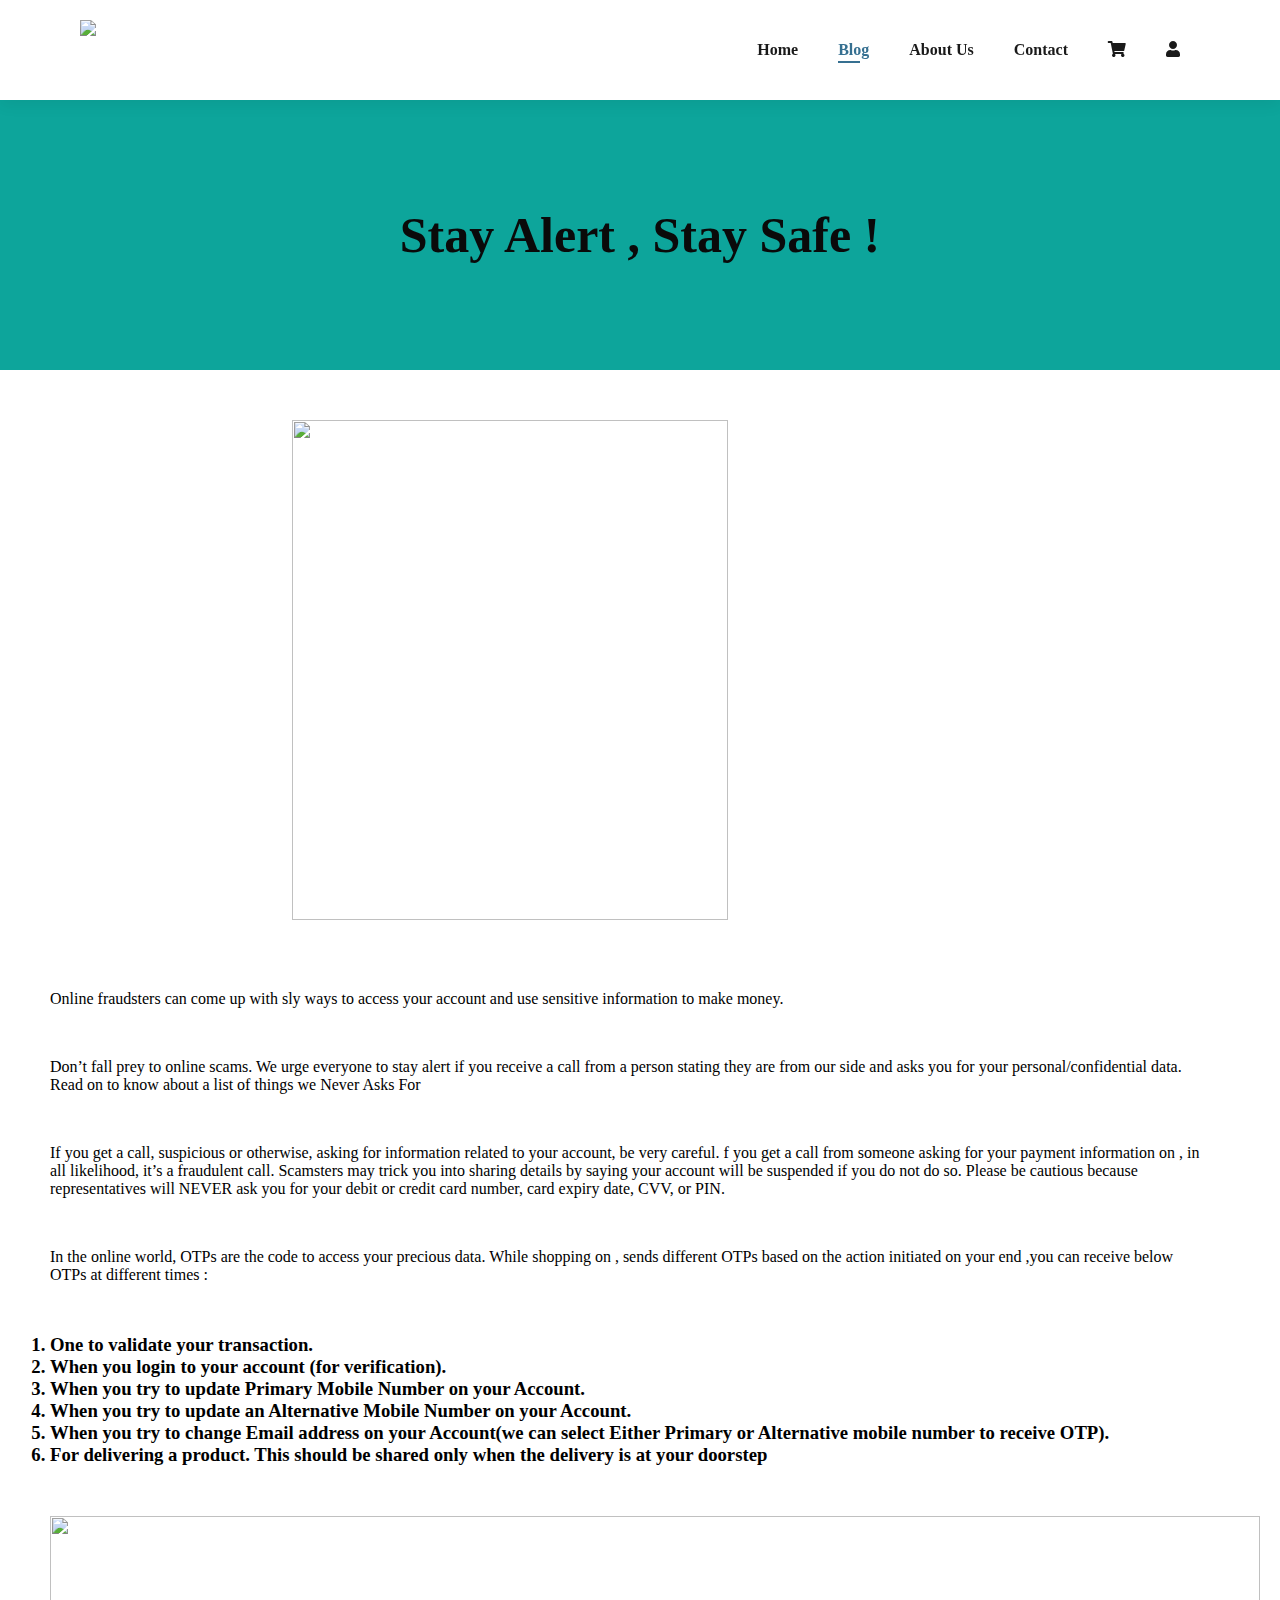
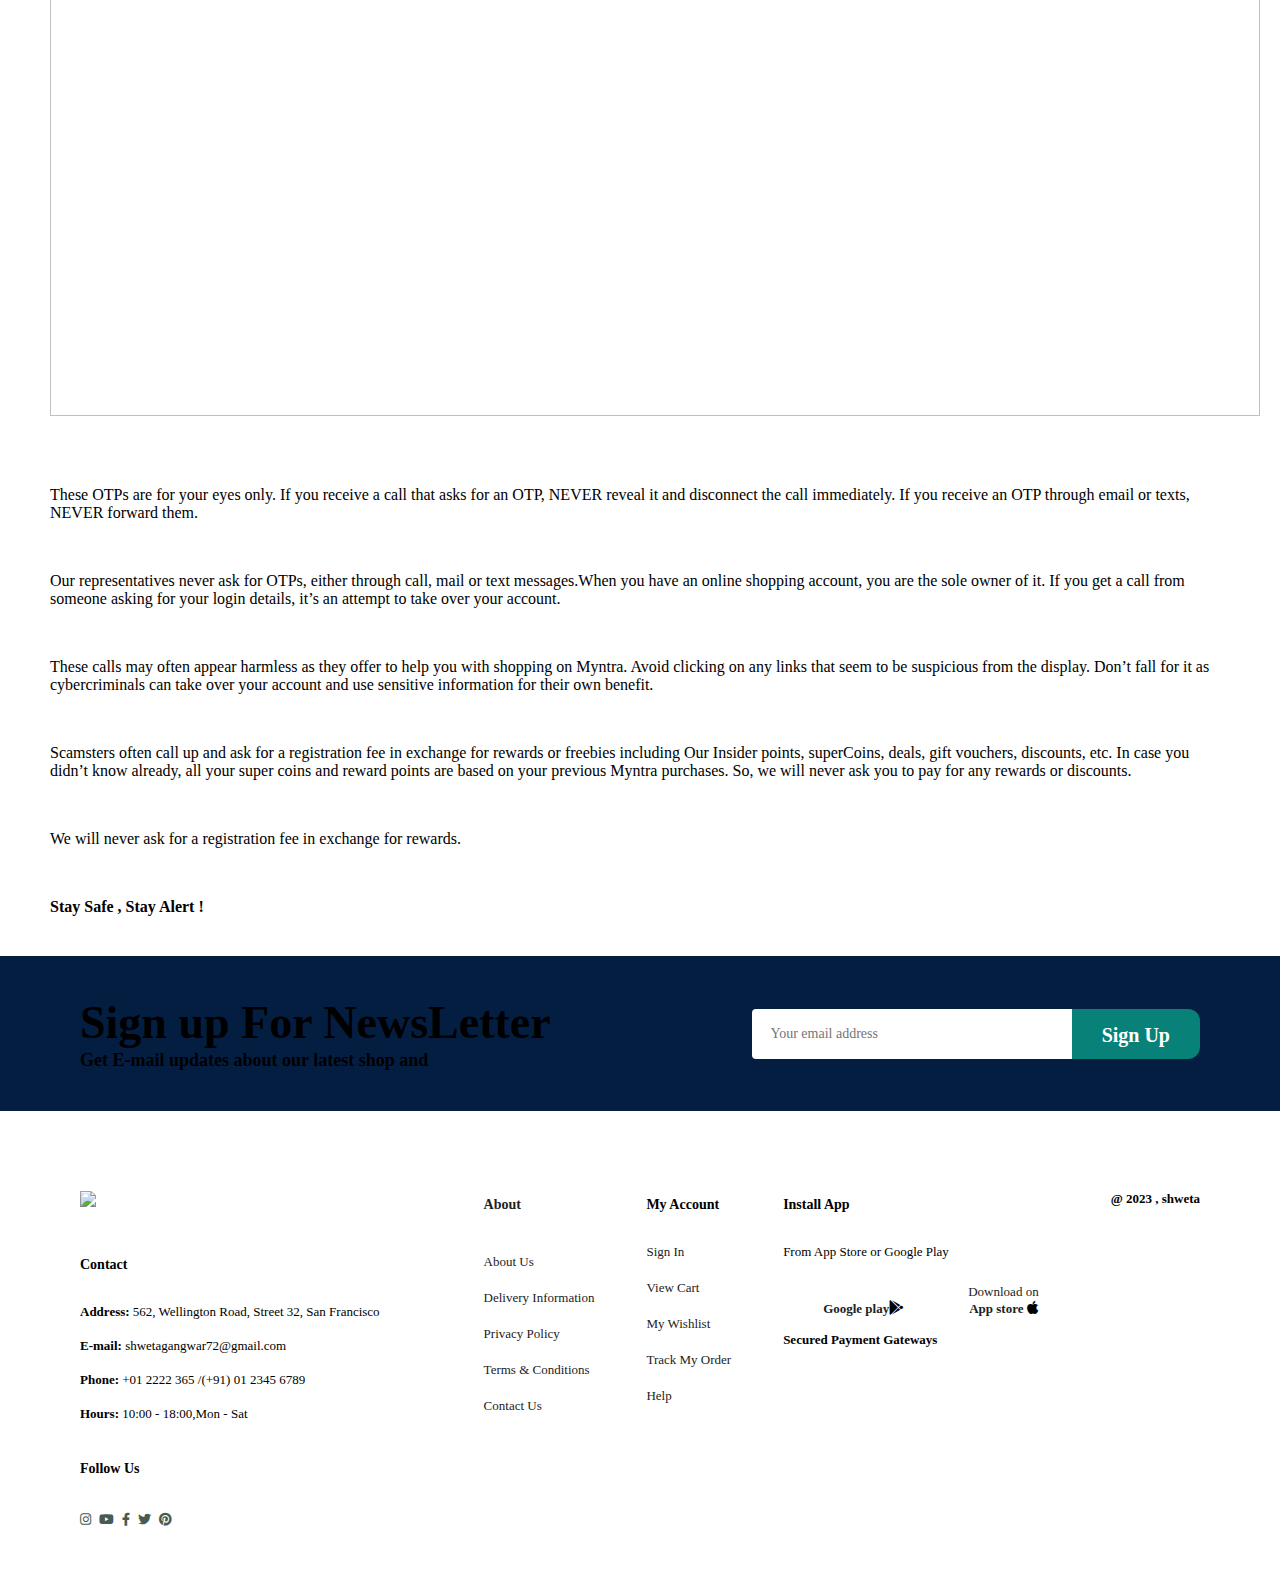
==== blog1.html @ 5ee131b4 "Update blog1.html" ====
<!DOCTYPE html>
<html lang="en">

<head>
    <meta charset="UTF-8">
    <meta http-equiv="X-UA-Compatible" content="IE=edge">
    <meta name="viewport" content="width=device-width, initial-scale=1.0">
    <title>Website</title>
    <link rel="stylesheet" href="https://use.fontawesome.com/releases/v5.15.4/css/all.css" />
    <link rel="stylesheet" href="style.css">
</head>

<body>
    <section id="header">
        <img src="logo.jpg" height="60px">


        <ul id="navbar">
            <li><a href="index.html">Home</a></li>

            <li><a class="active" href="blog.html">Blog</a></li>
            <li><a href="about.html">About Us</a></li>
            <li><a href="contact.html">Contact</a></li>
            <li><a href=cart.html id="lg-bag"><i class="fa fa-shopping-cart"></i></a></li>
            <a href="#" id="close"><i class="fa fa-times"></i></a>
            <li><a href="login.html"><span class="fa fa-user"></span></a></li>


        </ul>


        <div id="mobile">
            <a href=cart.html><i class="fa fa-shopping-cart"></i></a>
            <i id="bar" class="fas fa-outdent"></i>
        </div>
    </section>
    <div class="blog-1">
        <div class="text">
            <h1> Stay Alert , Stay Safe !</h1>
        </div>
        <div class="blog-img">
            <img src="hacker.png" alt="" width="60%" height="500px">
        </div>
        <div>
            <p>Online fraudsters can come up with sly ways to access your account and use sensitive information to make
                money. </p>
            <p>Don’t fall prey to online scams. We urge everyone to stay alert if you receive a call from a person
                stating they are from our side and asks you for your personal/confidential data.
                Read on to know about a list of things we Never Asks For
            </p>
            <p>If you get a call, suspicious or otherwise, asking for information related to your account, be
                very careful. f you get a call from someone asking for your payment information on , in all
                likelihood, it’s a fraudulent call.
                Scamsters may trick you into sharing details by saying your account will be suspended if you do not do
                so. Please be cautious because representatives will NEVER ask you for your debit or credit card
                number, card expiry date, CVV, or PIN.

            </p>

            <p>In the online world, OTPs are the code to access your precious data. While shopping on , sends different
                OTPs based on the action initiated on your end ,you can receive below OTPs at different times :
            </p>
            <h3>
                <ol type="1">
                    <li>One to validate your transaction.</li>
                    <li>When you login to your account (for verification). </li>
                    <li>When you try to update Primary Mobile Number on your Account.</li>
                    <li>When you try to update an Alternative Mobile Number on your Account.</li>
                    <li>When you try to change Email address on your Account(we can select Either Primary or Alternative
                        mobile number to receive OTP).</li>
                    <li>For delivering a product. This should be shared only when the delivery is at your doorstep</li>

                </ol>

            </h3>

        </div>
        <div class="blog-img">
            <img src="38554.jpg" alt="" width="100%" height="500px">
        </div>
        <div>
            <p>These OTPs are for your eyes only.
                If you receive a call that asks for an OTP, NEVER reveal it and disconnect the call immediately.
                If you receive an OTP through email or texts, NEVER forward them.
               <p>Our representatives never ask for OTPs, either through call, mail or text messages.When you have an
                online shopping account, you are the sole owner of it. If you get a call from someone asking for your
                login details, it’s an attempt to take over your account.</p>

                <p>These calls may often appear harmless as they offer to help you with shopping on Myntra.

                Avoid clicking on any links that seem to be suspicious from the display.

                Don’t fall for it as cybercriminals can take over your account and use sensitive information for their
                own benefit.</p>

               <p> Scamsters often call up and ask for a registration fee in exchange for rewards or freebies including
                Our Insider points, superCoins, deals, gift vouchers, discounts, etc. In case you didn’t know
                already, all your super coins and reward points are based on your previous Myntra purchases. So, we
                will never ask you to pay for any rewards or discounts.</p>

                <p>We will never ask for a registration fee in exchange for rewards. </p>
                <p> <strong>Stay Safe , Stay Alert !</strong>  </p>
        </div>

    </div>

    <section id="newsletter" class="section-p1 section-m1">
        <div class="newstext">
            <h2>Sign up For NewsLetter</h2>
            <h5>Get E-mail updates about our latest shop and </h5>
        </div>
        <div class="form">
            <input type="text" placeholder="Your email address">
            <button class="normal">Sign Up</button>
        </div>
    </section>
    <footer class="section-p1">
        <div class="col">
            <img src="logo.jpg" height="60px">
            <h3>Contact</h3>
            <p><strong>Address: </strong>562, Wellington Road, Street 32, San Francisco </p>
            <p><strong>E-mail: </strong>shwetagangwar72@gmail.com </p>
            <p><strong>Phone: </strong> +01 2222 365 /(+91) 01 2345 6789</p>
            <p><strong>Hours: </strong> 10:00 - 18:00,Mon - Sat</p>
            <div class="follow">
                <h3>Follow Us</h3>
                <div class="icon">
                    <a href="https://instagram.com" alt=""><i class="fab fa-instagram"></i></a>
                    <a href="https://youtube.com" alt=""><i class="fab fa-youtube"></i></a>
                    <a href="https://facebook.com" alt=""><i class="fab fa-facebook-f"></i></a>
                    <a href="https://twitter.com" alt=""> <i class="fab fa-twitter"></i></a>
                    <a href="https://pinterest.com" alt=""><i class="fab fa-pinterest"></i>
                </div>
            </div>
        </div>
        <div class="col">
            <h3>About</h3>
            <a href="#">About Us</a>
            <a href="#">Delivery Information</a>
            <a href="#">Privacy Policy</a>
            <a href="#">Terms & Conditions</a>
            <a href="#">Contact Us</a>


        </div>
        <div class="col">
            <h3>My Account</h3>
            <a href="#">Sign In</a>
            <a href="#">View Cart</a>
            <a href="#">My Wishlist</a>
            <a href="#">Track My Order</a>
            <a href="#">Help</a>


        </div>
        <div class="col install">
            <h3>Install App</h3>
            <p>From App Store or Google Play</p>
            <div id="row">
                <button class="button"><strong><a href="https://play.google.com/">Google play</strong></a><i
                        class="fab fa-google-play"></i></button>
                <button class="button"><a href="https://www.apple.com/">Download on</br><strong> App store
                        </strong></a><i class="fab fa-apple"></i></button>

            </div>
            <p><strong>Secured Payment Gateways</p>
            <img src="Essential-Minimal-Payment-Icons.webp" height="100px" alt="">
        </div>
        <div class="copyright">
            <p>@ 2023 , shweta</p>
        </div>

    </footer>


    <script src="script.js"></script>
</body>

</html>
---- style.css ----
@import url('https://fonts.googleapis.com/css2?family=Spartan:wght@100;200;300;400;500;600;700;800;900&display=swap');

* {
    margin: 0;
    padding: 0;
    border: 0;
    box-sizing: border-box;
    font-family: Cambria, Cochin, Georgia, Times, 'Times New Roman', serif;
    background-size: contain;

}

h1 {

    font-size: 50px;
    line-height: 64px;
    color: #0a0a0a;


}

h2 {
    font-size: 46px;
    line-height: 54px;
    color: white;



}

.h2 {
    font-size: 46px;
    line-height: 54px;
}

h4 {
    font-size: 20px;
    color: white;

}

h5 {
    font-size: 18px;
    color: black;
}

h6 {
    font-size: 16px;
    color: rgb(31, 28, 28);
    margin: 15px 0 20px 0;

}

/* button  */
button.normal {
    font-size: 20px;
    font-weight: 600;
    color: #000;
    background-color: bisque;
    padding: 15px 30px 15px 30px;
    border-radius: 12px;
    border: none;
    outline: none;
    cursor: pointer;
    transition: 0.2s;
}

.section-p1 {
    padding: 40px 80px;
}

.section-m1 {
    margin: 40px 0;
}

body {
    width: 100%;
}

#l1 {
    font-style: italic;
    color: rgb(6, 26, 42);
    font-family: Impallari;
    font-size: 50px;

}

.note {
    color: white;
    position: absolute;
    right: 10%;
    font-size: 40px;
    top: 10%;
    font-weight: 400;
}

/* header  */
#header {
    display: flex;
    align-items: center;
    justify-content: space-between;
    padding: 20px 80px;
    background: white;
    box-shadow: 0 5px 15px rgba(0, 0, 0, 0.06);
    z-index: 999;
    position: sticky;
    top: 0;
    left: 0;


}

/* navbar  */
#navbar {
    display: flex;
    align-items: center;
    justify-content: center;
}

#navbar li {
    list-style: none;
    padding: 0 20px;
    position: relative;

}

#navbar li a {
    text-decoration: none;
    font-size: 16px;
    font-weight: 600;
    color: #1a1a1a;
    transition: 0.3s ease;
}

#navbar li a:hover,
#navbar li a.active {
    color: rgb(54, 112, 145);

}

#navbar li a.active::after,
#navbar li a:hover::after {
    content: "";
    width: 30%;
    height: 2px;
    background: rgb(54, 112, 145);
    position: absolute;
    bottom: -4px;
    left: 20px;
}

#mobile {
    display: none;
    align-items: center;
}

#close {
    display: none;
}

.zoom:hover {
    -ms-transform: scale(1.08); /* IE 9 */
    -webkit-transform: scale(1.08); /* Safari 3-8 */
    transform: scale(1.08); 
  }
/* hero  */
#hero {
    background-image: url("https://wallpaperaccess.com/full/680070.jpg");
    background-repeat: no-repeat;
    height: 99vh;
    width: 100%;
    background-size: cover;
    background-position: right;
    padding: 0 60px;
    display: flex;
    flex-direction: column;
    align-items: flex-start;
    justify-content: center;
    position: relative;
}

#hero h4 {
    padding-bottom: 15px;
}

#hero h1 {
    color: #088178;
}

#hero button {
    background-image: url("stroke.png");
    background-color: white;
    color: #0a0a0a;
    border: 0;
    cursor: pointer;
    background-repeat: no-repeat;
    font-weight: 700;
    font-size: 17px;
    padding: 11px;
    border-radius: 12px;
}

.icon {
    height: 20px;
    width: -2px;
}

/* feature */
#feature {
    display: flex;
    align-items: center;
    justify-content: space-between;
    flex-wrap: wrap;
}

#feature .fe-box {
    width: 180px;
    text-align: center;
    padding: 10px 10px;
    box-shadow: 20px 20px 34px rgba(0, 0, 0, 0.03);
    border: 1px solid #cce7d0;
    border-radius: 4px;
    margin: 15px 0;

}

#feature .fe-box:hover {
    box-shadow: 10px 10px 54px rgba(43, 34, 217, 0.1);
}

#feature .fe-box h6 {
    display: inline-block;
    padding: 9px 8px 6px 8px;
    line-height: 1;
    border-radius: 4px;
    color: #088178;
    background-color: #d1e8f2;
    cursor: pointer;
}

#feature .fe-box:nth-child(2) h6 {
    background-color: #cdebbc;
}

#feature .fe-box:nth-child(3) h6 {
    background-color: #cdd4f8;
}

#feature .fe-box:nth-child(4) h6 {
    background-color: #f6dbf6;
}

#feature .fe-box:nth-child(5) h6 {
    background-color: #fff2e5;
}

/* product */
#product {
    text-align: center;
}

#product .pro-container {
    display: flex;
    justify-content: space-between;
    padding-top: 20px;
    flex-wrap: wrap;
}

#product .pro {

    width: 15%;
    min-width: 250px;
    border: 1px solid black;
    padding: 10px 12px;
    cursor: pointer;
    box-shadow: 20px 60px 30px rgba(15, 14, 14, 0.03);
    border-radius: 12px;
    margin: 20px 0;
    transition: 1.02s ease;
    position: relative;

}

#product .pro img {
    border-radius: 20px;
    width: 100%;
}

#product .pro:hover {
    box-shadow: 20px 20px 30px rgba(11, 10, 10, 0.06);
}

#product .pro .desc {
    text-align: start;
    padding: 10px 0;
}

#product .pro .desc span {
    font-size: 18px;
    color: #088178;
}

#product .pro .desc h5 {
    padding-top: 7px;
    color: #0e1717;
    font-size: 20px;
}

#product .pro .desc i {
    color: #dad546;
    font-size: 15px;
}

#product .pro .desc h4 {
    color: #0a0a0a;
}

#product .pro .cart {
    height: 40px;
    width: 40px;
    color: #595a36;
    line-height: 40px;
    border-radius: 50px;
    background-color: #e8f6ea;
    border: 1px #b4dabb solid;
    position: absolute;
    bottom: 20px;
    right: 10px;

}

/* banner  */
#banner {
    display: flex;
    justify-content: center;
    flex-direction: column;
    align-items: center;
    text-align: center;
    background-image: url("./img/shoes\ back.jpg");
    background-size: cover;
    height: 40vh;
    width: 100%;
    background-position: center;
}

#banner h1 {
    color: #fff;
    font-size: 60px;
}

#banner h5 {
    color: #fff;
    font-size: 30px;
    padding: 2px;
}

#banner button:hover {
    background-color: #088178;
    color: whitesmoke;
}

#row .banner1 {
    font-size: 30px;
}

#product .new {
    color: #088178;

}

#product .new1 {
    color: #dfe713;
}

button.white {
    font-size: 20px;
    font-weight: 600;
    color: #fff;
    background-color: bisque;
    padding: 11px 18px;
    background-color: transparent;
    border-radius: 5px;
    border: 1px solid #fff;
    outline: none;
    cursor: pointer;
    transition: 0.2s;
}

/* newsletter  */
#newsletter {
    display: flex;
    justify-content: space-between;
    flex-wrap: wrap;
    align-items: center;
    background-image: url("./img/depositphotos_38238823-stock-illustration-seamless-doodle-children-toys-pattern.jpg");
    background-position: 20% 30%;

    background-color: #041e42;

}

#newsletter .form {
    display: flex;
    width: 40%;
}

#newsletter h2 {
    color: black;
}

#newsletter input {
    height: 3.125rem;
    padding: 0 1.25em;
    font-size: 14px;
    width: 100%;
    border: 1px solid transparent;
    border-radius: 4px;
    outline: none;
    border-top-right-radius: 0;
    border-bottom-right-radius: 0;
}

#newsletter button {
    background-color: #088178;
    color: #fff;
    white-space: nowrap;
    border-top-left-radius: 0;
    height: 3.125rem;
    border-bottom-left-radius: 0;
}

/* footer  */
footer .col {
    line-height: 2;
}

footer {
    display: flex;
    flex-wrap: wrap;
    justify-content: space-between;
}

footer .col {
    display: flex;
    flex-direction: column;
    align-items: flex-start;
    margin-bottom: 20px;
}

footer h3 {
    font-size: 14px;
    padding-bottom: 20px;
}

footer p {
    font-size: 13px;
    margin: 0 0 8px 0;
}

footer a {
    font-size: 13px;
    text-decoration: none;
    color: #222;
    margin-bottom: 10px;
}

footer .col1 {
    margin-bottom: 30px;
}

footer .follow {
    margin-top: 20px;
}

footer .follow i {
    color: #465b52;
    padding-right: 4px;
    cursor: pointer;
}

footer .follow i:hover,
footer a:hover {
    color: #076862;
}

footer .copyright {
    width: 100%;
    text-align: center;
}

.button {
    padding: 10px 20px 10px 40px;
    cursor: pointer;
    font-size: 15px;
    font-weight: 300px;
    color: #000;
    background-color: white;
    border-radius: 12px;
    border: none;
    outline: none;
    transition: 0.2s;

}

#row button:hover {
    background-color: #088178;
    color: black;
}

#shop-hero {
    display: flex;
    justify-content: center;
    flex-direction: column;
    align-items: center;
    text-align: center;
    background-image: url("./img/shoes\ back.jpg");
    background-size: cover;
    height: 40vh;
    width: 100%;
    background-position: center;
}

#shop-hero h2 {
    color: black;
}

#pagination {
    text-align: center;
}

#pagination a {

    text-decoration: none;
    background-color: #0da59b;
    padding: 10px 15px;
    border-radius: 7px;
    font-weight: 600px;
    color: rgb(243, 233, 233);


}

#pagination a i {
    font-weight: 16px;
    font-weight: 600px;
}


#productdetails {
    display: flex;
    margin-top: 20px;
}

#productdetails .single-pro-image {
    width: 30%;
    margin-right: 50px;
}

.small-image-group {
    display: flex;
    justify-content: space-between;
    margin-top: 70px;
}

#MainImg {
    block-size: 270px;
}

.small-image-col {
    flex-basis: 24%;
    cursor: pointer;

}

#productdetails .single-pro-details h4 {
    color: black;
    padding: 20px 0px 20px 0px;
    font-size: 26px;
}

#productdetails .single-pro-details h2 {
    color: black;
    font-size: 20px;
}

#productdetails .single-pro-details {
    width: 40%;
    padding: 30px;
}

#productdetails .single-pro-details select {
    display: block;
    padding: 5px 10px;
    margin-bottom: 10px;
    border: solid;
}

#productdetails .single-pro-details input {
    width: 50px;
    height: 40px;
    padding-left: 10px;
    font-size: 16px;
    margin-right: 10px;
    margin-bottom: 20px;
    border: solid;
}

#productdetails .single-pro-details button {
    background-color: #088178;
    color: white;
    padding: 8px 20px;
    font-weight: 300;
    font-size: 110%;
}

#productdetails .single-pro-details span {
    line-height: 24px;
}

.single-pro-details .prod {

    margin: 30px 0px 30px 0px;
}

#shop-hero.blog-header {

    background-image: url("./img/680075.webp");
    height: 40vh;
    width: 100%;
    display: flex;
    text-transform: capitalize;
    justify-content: center;
    text-align: center;
    flex-direction: column;

}

#blog {
    padding: 150px 150px 0 150px;
}

#blog .blog-box {
    display: flex;
    align-items: center;
    width: 100%;
    padding-bottom: 90px;
}


#blog img {
    width: 100%;
    height: 300px;
    object-fit: cover;
}

#blog .blog-details h1 {
    margin: 30px 0px;
}

#blog .blog-details a {
    color: black;
    text-decoration: none;
    font-weight: 700;
    font-size: 15px;
    position: relative;
    transition: 0.3s;

}

#blog .blog-details a:hover {
    color: #088178;
}

#blog .blog-details a::after {
    content: "";
    width: 50px;
    height: 2px;
    background-color: black;
    position: absolute;
    top: 10px;
    right: -60px;
}

#blog .blog-details a:hover::after {
    background-color: #088178;
}

#blog .blog-details p {
    margin-bottom: 10px;
}

.text {
    display: flex;
    justify-content: center;
    flex-direction: column;
    align-items: center;
    text-align: center;
    background-color: #0da59b;
    background-size: cover;
    height: 30vh;
    width: 100%;
    background-position: center;
}

*/ .blog-1 {
    display: inline;
}

.blog-img {
    display: flex;
    justify-content: center;
    padding: 50px 20px 20px 50px;

}

.blog-1 p {
    padding: 50px 70px 0px 50px;
}

.blog-1 h3 {
    padding: 50px 20px 0px 50px;
}

#shop-hero.about-header {
    background-image: url("./img/The-Perfect-About-Us-Page-Feature-750x499.jpg");
}

#about-head h2 {
    color: black;
}

#about-head img {
    width: 50%;
    height: auto;
}

#about-head {
    display: flex;
    align-items: center;
}

#about-head div {
    padding-left: 40px;
}

#about-head.section-p1 {
    padding: 185px 80px;
}

/* contact us  */
#shop-hero.contact-header {
    background-image: url("./img/contact-us-2-62fa2cc2edbaf-sej-1520x800.webp");
}

#contact-details {
    display: flex;
    align-items: center;
    justify-content: space-between;
}

#contact-details .details h2 {
    color: black;
}

#contact-details .details {
    width: 40%;
}

#contact-details .details span,
#form-details form span {
    font-size: 18px;
    font-weight: 200px;
}

#contact-details .details h1,
#form-details form h3 {
    padding: 20px 0;

}

#contact-details .details h3 {
    font-size: 16px;
    padding-bottom: 15px;
}

#contact-details .details li {
    list-style: none;
    display: flex;
    padding: 10px 0;
}

#contact-details .details li i {
    font-size: 14px;
    padding-right: 22px;
}

#contact-details .details li p {
    margin: 0;
    font-size: 14px;
}

#contact-details .map {
    width: 55%;
    height: 400px;
}

#contact-details .map iframe {
    width: 100%;
    height: 100%;
}

#form-details form {
    width: 65%;
    display: flex;
    align-items: flex-start;
    flex-direction: column;
}

#form-details form input,
#form-details form textarea {
    width: 100%;
    padding: 12px 15px;
    margin-bottom: 20px;
    border: 1px solid #e1e1e1;
}

button.contact-button {
    font-size: 15px;
    font-weight: 200;
    color: #fff;
    padding: 12px 25px 12px 25px;
    border-radius: 6px;
    border: none;
    outline: none;
    cursor: pointer;
    transition: 0.2s;
    background-color: #088178;

}

#form-details {
    display: flex;
    justify-content: space-between;
    margin: 30px;
    padding: 80px;
    border: 1px solid #e1e1e1;
}

#form-details .people div {
    padding-bottom: 25px;
    display: flex;
    align-items: flex-start;
}

#form-details .people div p {
    margin: 0;
    font-size: 13px;
    line-height: 25px;
}

#form-details .people div p span {
    display: block;
    font-size: 16px;
    font-weight: 600;
    color: #000;

}

.people img {
    border-radius: 50%;
    width: 90px;
    object-fit: cover;
    margin-bottom: 15px;
}

/* cart page  */
#co {
    margin-bottom: 20px;
}
#cart{
    overflow-x: auto;
}
#cart table{
    width: 100%;
    border-collapse: collapse;
    table-layout: fixed;
    white-space: nowrap;

}
#cart table img{
    width: 70px;
}
#cart table td:nth-child(1){
    width: 100px;
    text-align: center;
}

#cart table td:nth-child(2){
    width: 150px;
    text-align: center;
}

#cart table td:nth-child(3){
    width: 250px;
    text-align: center;
}

#cart table td:nth-child(4),
#cart table td:nth-child(5),
#cart table td:nth-child(6){
    width: 150px;
    text-align: center;
}
#cart table td:nth-child(5) input{
    width: 70px;
    padding: 10px 5px 10px 15px;
    border: 1px solid #e2e9e1;
    outline: none;
}
#cart table thead{
    border: 1px solid #e2e9e1;
    border-left: none;
    border-right: none;
}

#cart table thead td{
    font-weight: 700;
    text-transform: uppercase;
    font-size: 13px;
    padding: 18px 0;
}
#cart table tbody tr td{
    padding-top: 15px;
}
#cart table tbody td{
    font-size: 14px;
}
#cart-add{
    display: flex;
    flex-wrap: wrap;
    justify-content: space-between;
}
#coupon h3,
#subtotal h3{
    margin-bottom: 20px;

}
#coupon input{
    padding: 10px 5px 10px 5px;
    outline: none;
    width: 60%;
    margin-right: 10px;
    border: 1px solid #e2e9e1;
}
#subtotal{
    width: 50%;
    margin-bottom: 20px;
    border: 1px solid #e2e9e1;
    padding: 30px;
}
#subtotal table{
    border-collapse: collapse;
    width: 100%;
    margin-bottom: 20px;
}
#subtotal table td{
    width: 50%;
    border: 1px solid #e2e9e1;
    padding: 10px;
    font-size: 13px;
}

/* login page  */
.bg-img{
    background: url("./img/nUPjmD.jpg");
    height: 100vh;
    background-size: cover;
    background-position: center;
}
.bg-img::after{
    position: absolute;
    content: '';
    top: 0;
    left: 0;
    height: 100%;
    width: 100%;
    background: rgba(0, 0, 0, 0.7);

}
.content{
    position: absolute;
    top: 50%;
    left: 50%;
    transform: translate(-50%, -50%);
    text-align: center;
    z-index: 999;
    width: 370px;
    padding: 60px 32px;
    background: rgba(255,255,255,0.04);
    box-shadow: -1px 4px 28px 0px rgba(0, 0, 0, 0.75);

}
.content header{
    color: white;
    font-size: 33px;
    font-weight: 600;
    margin: 0 0 35px 0;
    
}
.field{
    position: relative;
    height: 45px;
    width: 100%;
    display: flex;
    background: rgba(255,255,255,0.94);
}
.field span{
    color: #222;
    width: 40%;
    line-height: 45px;
}
.field input{
    height: 100%;
    width: 100%;
    background: transparent;
    border: none;
    outline: none;
    color: #222;
}
.show{
    position: absolute;
    right:13px;
    font-size: 13px;
    font-weight: 700;
    color: #222;
    cursor: pointer;
    display: none;
    top: 13px;

}
.password:valid ~ .show{
    display: block;
}
.space{
    margin-top: 13px;
}
.pass{
    text-align: left;
    margin: 10px 0;
}
.pass a{
    color: white;
    text-decoration: none;

}
.pass:hover a{
    text-decoration: underline;
}
input[type="submit"]{
    background: #076862;
    border: 1px solid #06423e;
    color: white;
    font-size: 16px;
    letter-spacing: 1px;
    cursor: pointer;
}
input[type="submit"]:hover{
    background: #06423e;
}
.login{
    color: white;
    margin: 20px 0;
     
}
.link{
    display: flex;
    cursor: pointer;
    color: white;
    margin: 0 0 20px 0;
}
.facebook, .instagram{
    width: 100%;
    height: 42px;
    line-height: 45px;
    margin-top: 10px;
    margin-left: 10px;
}
.facebook{
    margin-left: 0px;
    background: #4267B2;
    border: 1px solid #3e61a8;
}
.instagram{
    background: #E1306C;
    border: 1px solid#df2060;
}
.link i{
    font-size: 17px;
}
.link span{
    font-size: 16px;
    margin-left: 8px;
    letter-spacing: 1px;
    font-weight: 500;
}
.signup{
    color: white;
    font-size: 15px;

}
.signup a{
    color: #3498db;
    text-decoration: none;
}
.signup a:hover{
    text-decoration: underline;
}


/* media query */
@media (max-width:799px) {
    .section-p1 {
        padding: 20px 20px;
    }

    #navbar {
        display: flex;
        flex-direction: column;
        align-items: flex-start;
        justify-content: flex-start;
        position: fixed;
        top: 0;
        right: -300px;
        height: 100vh;
        width: 300px;
        background-color: #E3E6f3;
        box-shadow: 0 40px 60px rgb(0, 0, 0, 0.1);
        padding: 80px 0 0 10px;
        transition: 0.03s;
    }

    #navbar.active {
        right: 0px;
    }

    #navbar li {
        margin-bottom: 25px;
    }

    #mobile {
        display: flex;
        align-items: center;
    }

    #mobile i {
        color: #1a1a1a;
        font-size: 24px;
        padding-left: 20px;
    }

    #lg-bag {
        display: none;
    }

    #close {
        display: initial;
        position: absolute;
        top: 30px;
        left: 30px;
        color: #222;
        font-size: 24px;
    }

    #hero {
        height: 70vh;
        padding: 0 80px;
        background-position: top 30% right 60%;
    }

    #feature {
        justify-content: center;
        padding: 20px;
    }

    #feature .fe-box {
        margin: 15px 15px;
    }

    #product .pro-container {
        justify-content: center;
    }

    #product .pro {
        margin: 15px;
    }

    #banner {
        height: 30vh;
    }

    #sm-banner .banner-box {
        height: 30vh;
    }

    #sm-banner {
        padding: 130px;
    }

    #newsletter {
        padding: 40px 20px;
    }

    #newsletter .form {
        width: 70%;
    }

    footer.copyright {
        text-align: start;
    }

    footer .col {
        display: flex;
        flex-direction: column;
        align-items: flex-start;
        margin-left: 15px;
    }

    /*single product*/
    #productdetails {
        display: flex;
        flex-direction: column;
    }

    #productdetails .single-pro-image {
        width: 100%;
        margin-right: 0px;
    }

    #productdetails .single-pro-details {
        width: 100%;
    }

    #shop-hero {
        height: 30vh;
    }

    /* contact  */
    #form-details {
        padding: 40px;

    }

    #form-details form {
        width: 50%;
    }
}

@media (max-width: 477px) {
    .section-p1 {
        padding: 20px;
    }

    #header {
        padding: 10px 30px;
    }

    h1 {
        font-size: 38px;
    }

    h2 {
        font-size: 32px;
    }

    #hero {
        padding: 0 20px;
        background-position: 55%;
    }

    #feature {
        justify-content: space-between;
    }

    #feature .fe-box {
        width: 155px;
        margin: 0 0 15px 0;
    }

    #producr .pro {
        width: 100%;
    }

    #banner {
        height: 40vh;
    }

    #newsletter .form {
        width: 100%;
    }

    footer .copyright {
        text-align: start;
    }

    /* single product */
    #productdetails {
        display: flex;
        flex-direction: column;
    }

    /* blog  */
    #blog {
        padding: 100px 20px 0px 20px;
    }

    #blog .blog-box {
        display: flex;
        align-items: flex-start;
        flex-direction: column;

    }

    #blog .blog-img {
        width: 100%;
        margin-right: 0px;
        margin-bottom: 30px;
    }

    /* about page  */

    #about-head {
        flex-direction: column;
    }

    #about-head img {
        width: 173%;
        margin-bottom: 40px;
    }

    #about-head div {
        padding-left: 0px;
    }

    /* contact page  */
    #contact-details {
        flex-direction: column;
    }

    #contact-details .details {
        width: 100%;
        margin-bottom: 30px;
    }

    #contact-details .map {
        width: 100%;
    }
    #form-details {
       
        margin: 10px;
        padding: 30px 10px;
        flex-wrap: wrap;
    }
    #form-details form {
        width: 100%;
        margin-bottom: 30px;
    }
    #cart-add{
        flex-direction: column;
    }
    #coupon{
        width: 100%;
    }
    #subtotal{
        width: 100%;
        padding: 20px;
    }

}
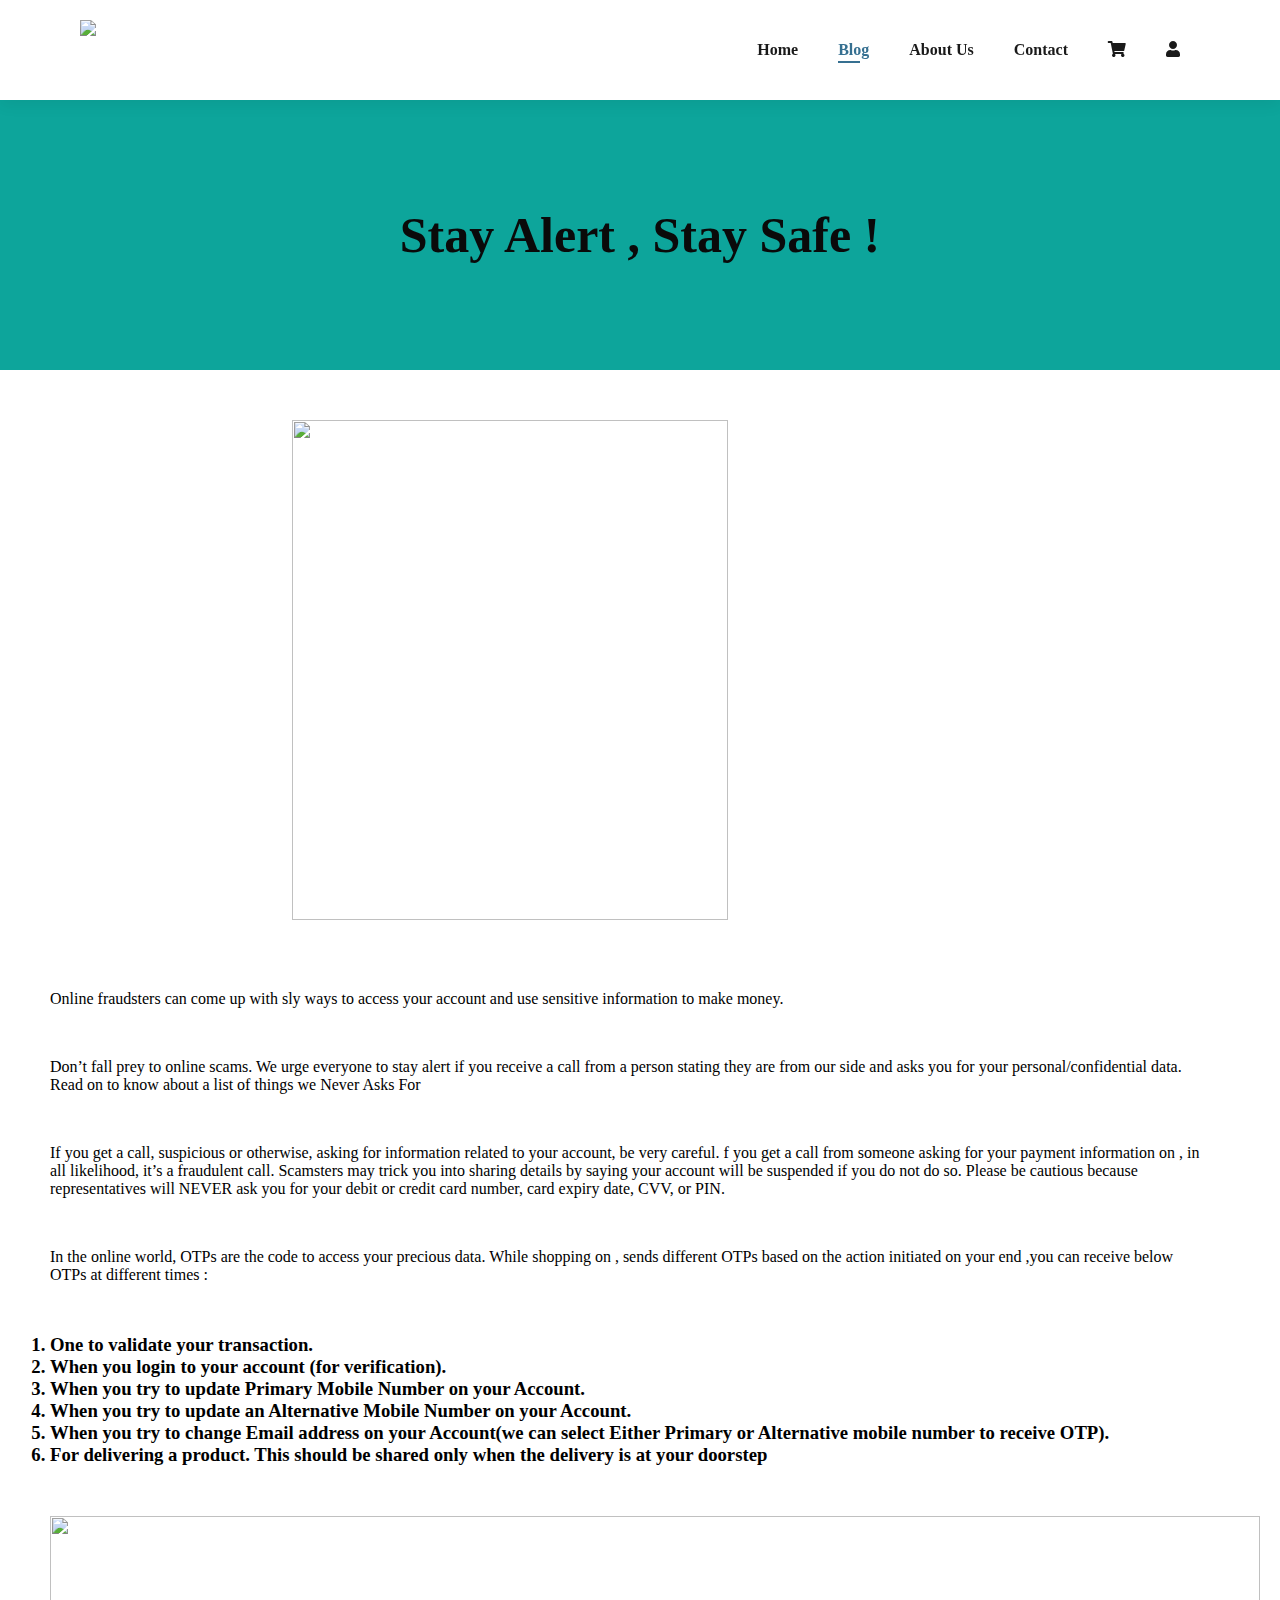
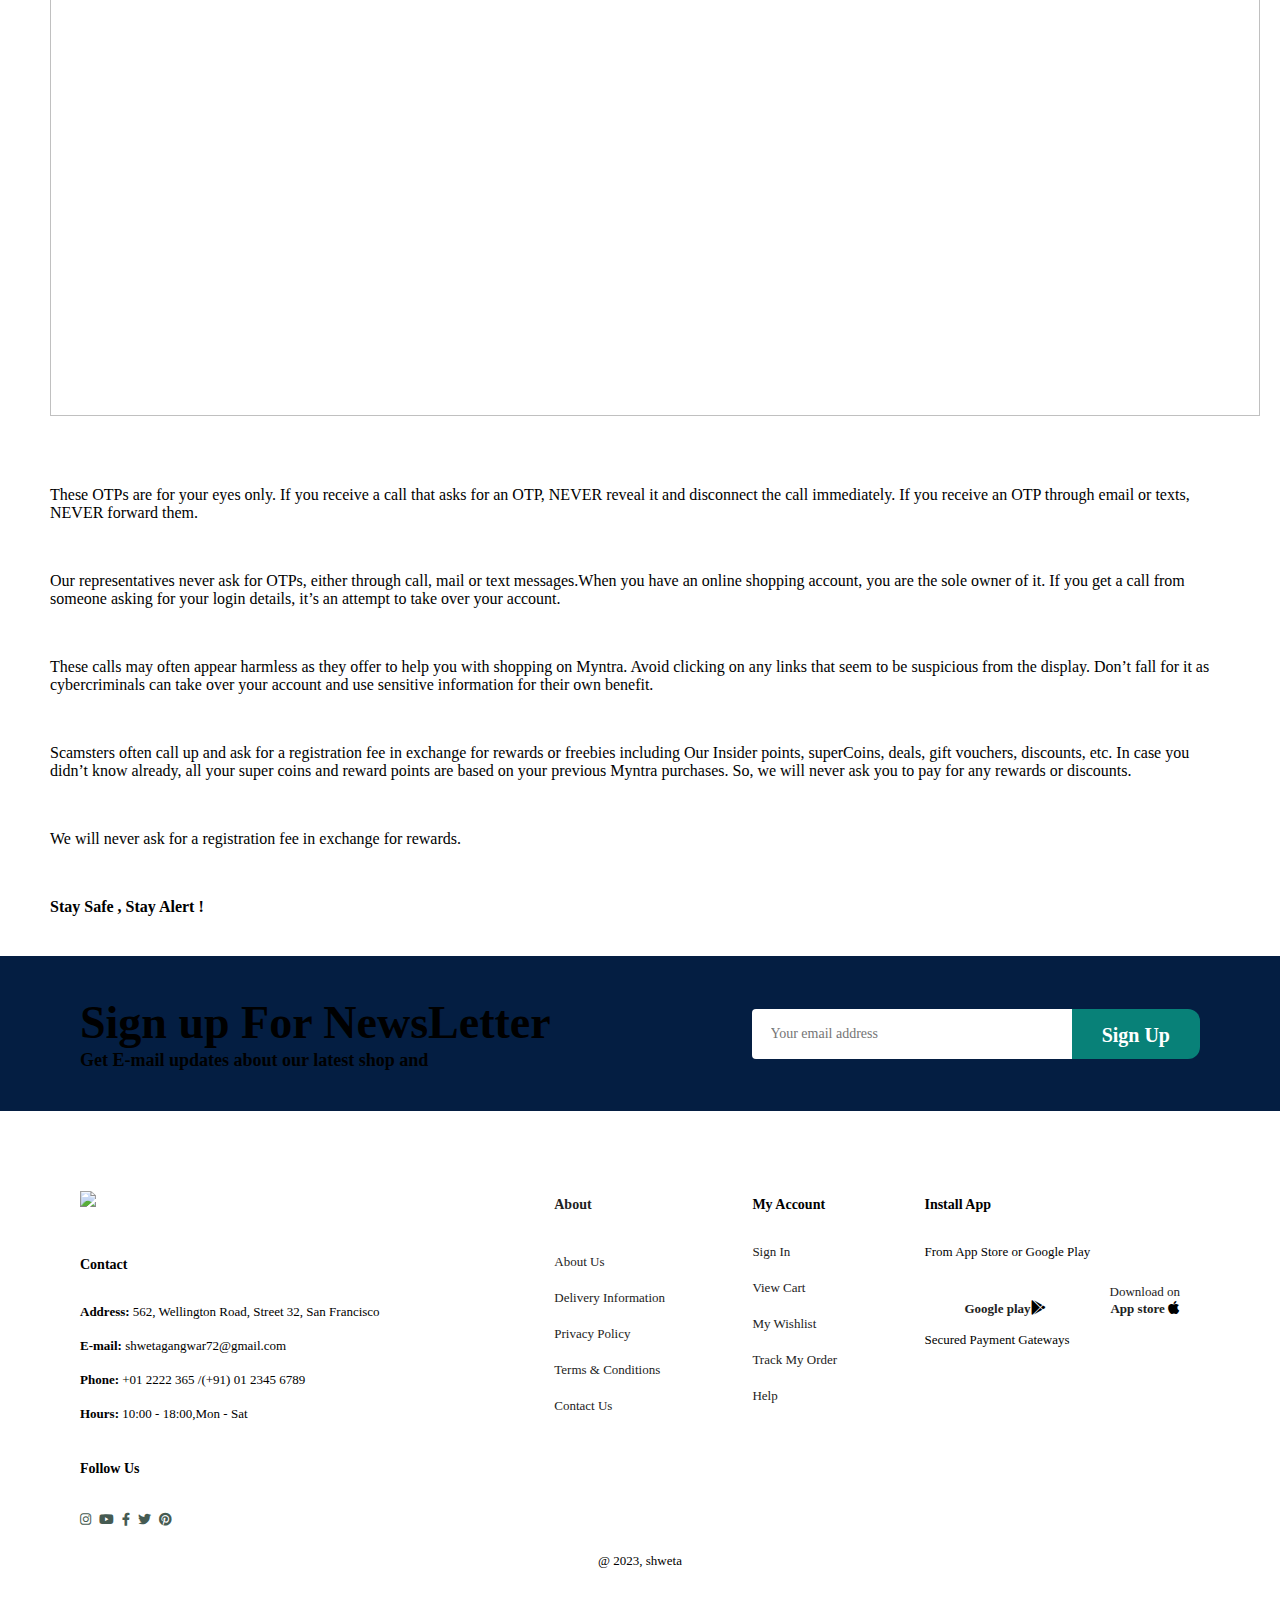
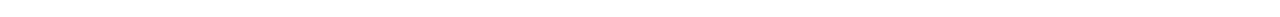
==== commit 4e852b1a: "Update blog1.html" ====
--- a/blog1.html
+++ b/blog1.html
@@ -125,23 +125,24 @@
             <div class="follow">
                 <h3>Follow Us</h3>
                 <div class="icon">
-                    <a href="https://instagram.com" alt=""><i class="fab fa-instagram"></i></a>
-                    <a href="https://youtube.com" alt=""><i class="fab fa-youtube"></i></a>
-                    <a href="https://facebook.com" alt=""><i class="fab fa-facebook-f"></i></a>
-                    <a href="https://twitter.com" alt=""> <i class="fab fa-twitter"></i></a>
-                    <a href="https://pinterest.com" alt=""><i class="fab fa-pinterest"></i>
+                 <a href="https://instagram.com" alt=""><i class="fab fa-instagram"></i></a>
+                 <a href="https://youtube.com" alt=""><i class="fab fa-youtube"></i></a>
+                 <a href="https://facebook.com" alt=""><i class="fab fa-facebook-f"></i></a> 
+                 <a href="https://twitter.com" alt=""> <i class="fab fa-twitter"></i></a>
+                 <a href="https://pinterest.com" alt=""><i class="fab fa-pinterest"></i>
+                    
                 </div>
             </div>
         </div>
         <div class="col">
             <h3>About</h3>
-            <a href="#">About Us</a>
+            <a href="#" onclick="window.location.href='about.html';">About Us</a>
             <a href="#">Delivery Information</a>
             <a href="#">Privacy Policy</a>
             <a href="#">Terms & Conditions</a>
             <a href="#">Contact Us</a>
-
-
+            
+ 
         </div>
         <div class="col">
             <h3>My Account</h3>
@@ -150,26 +151,24 @@
             <a href="#">My Wishlist</a>
             <a href="#">Track My Order</a>
             <a href="#">Help</a>
-
-
+            
+ 
         </div>
         <div class="col install">
             <h3>Install App</h3>
             <p>From App Store or Google Play</p>
             <div id="row">
-                <button class="button"><strong><a href="https://play.google.com/">Google play</strong></a><i
-                        class="fab fa-google-play"></i></button>
-                <button class="button"><a href="https://www.apple.com/">Download on</br><strong> App store
-                        </strong></a><i class="fab fa-apple"></i></button>
-
+                 <button class="button"><strong><a href="https://play.google.com/">Google play</strong></a><i class="fab fa-google-play"></i></button>
+                 <button class="button"><a href="https://www.apple.com/">Download on</br><strong> App store </strong></a><i class="fab fa-apple"></i></button>
+                
             </div>
-            <p><strong>Secured Payment Gateways</p>
+            <p>Secured Payment Gateways</p>
             <img src="Essential-Minimal-Payment-Icons.webp" height="100px" alt="">
         </div>
         <div class="copyright">
-            <p>@ 2023 , shweta</p>
+            <p>@ 2023, shweta</p>
         </div>
-
+            
     </footer>
 
 
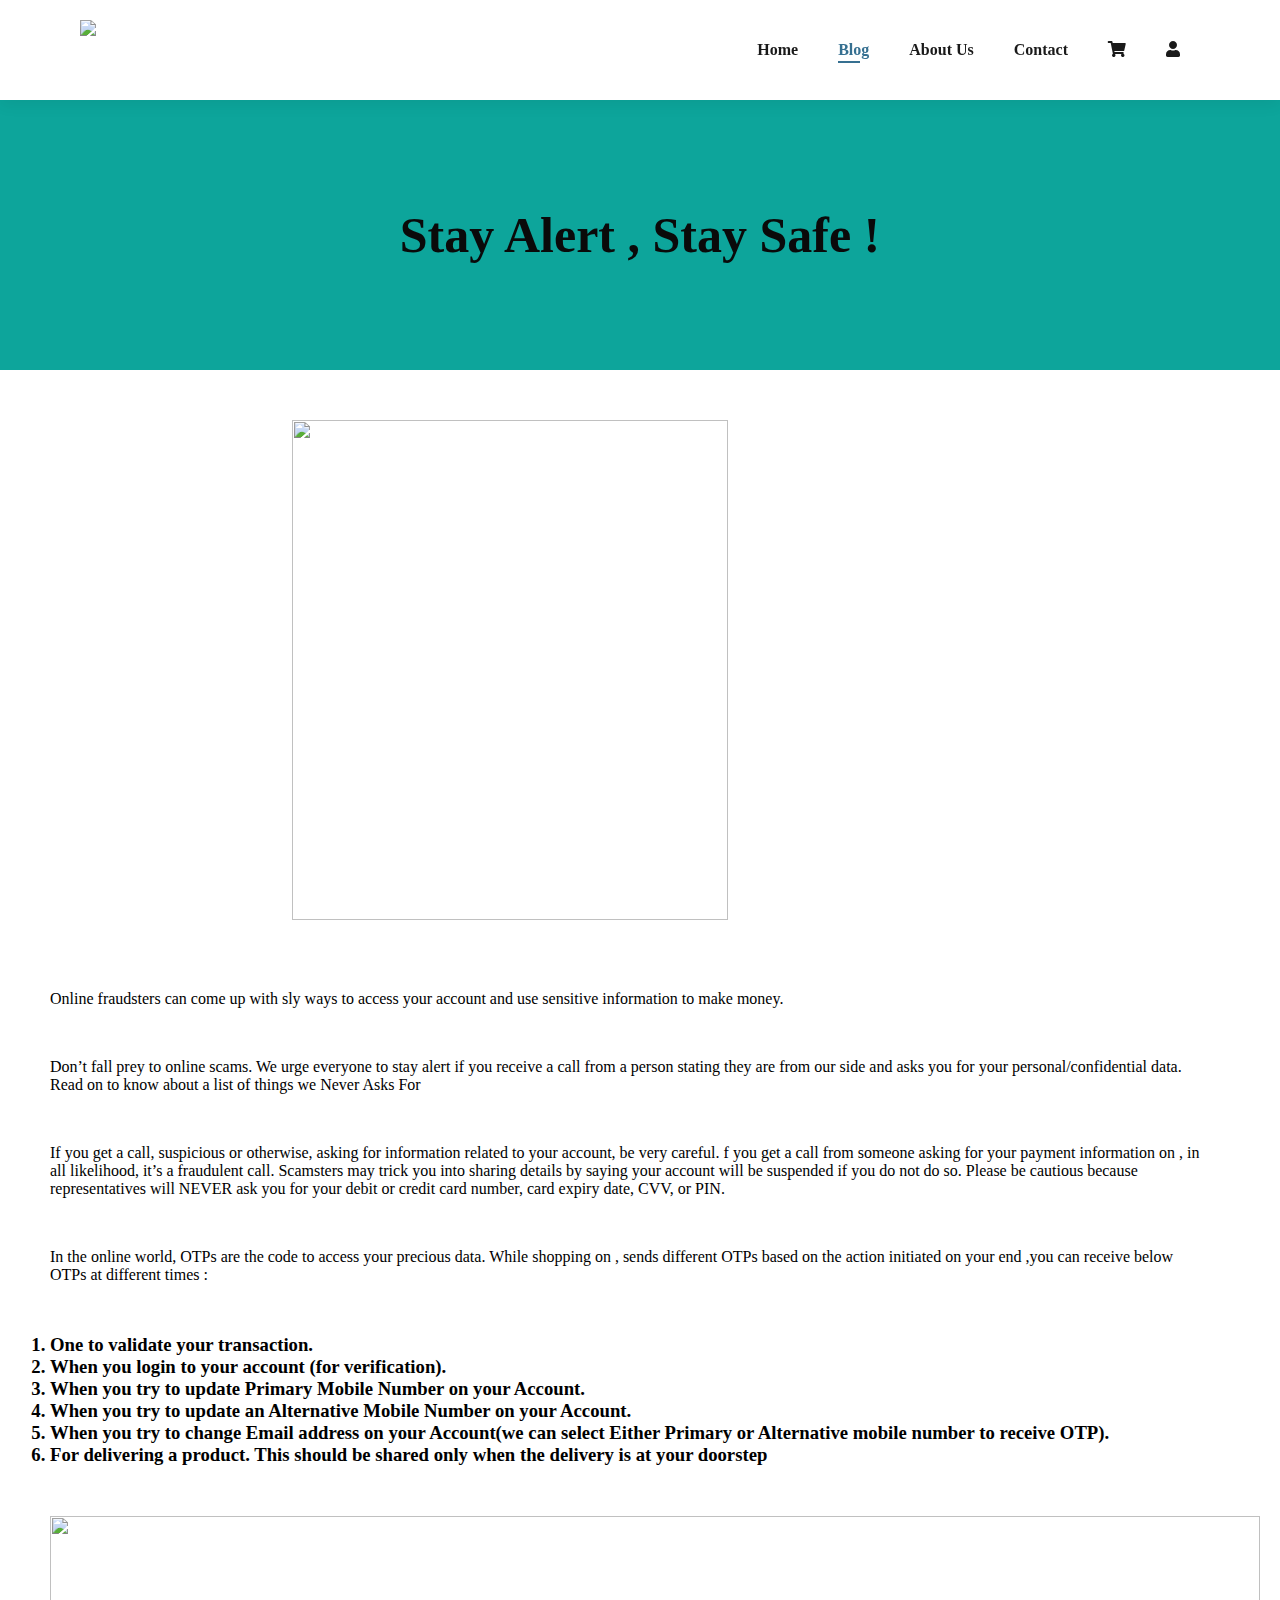
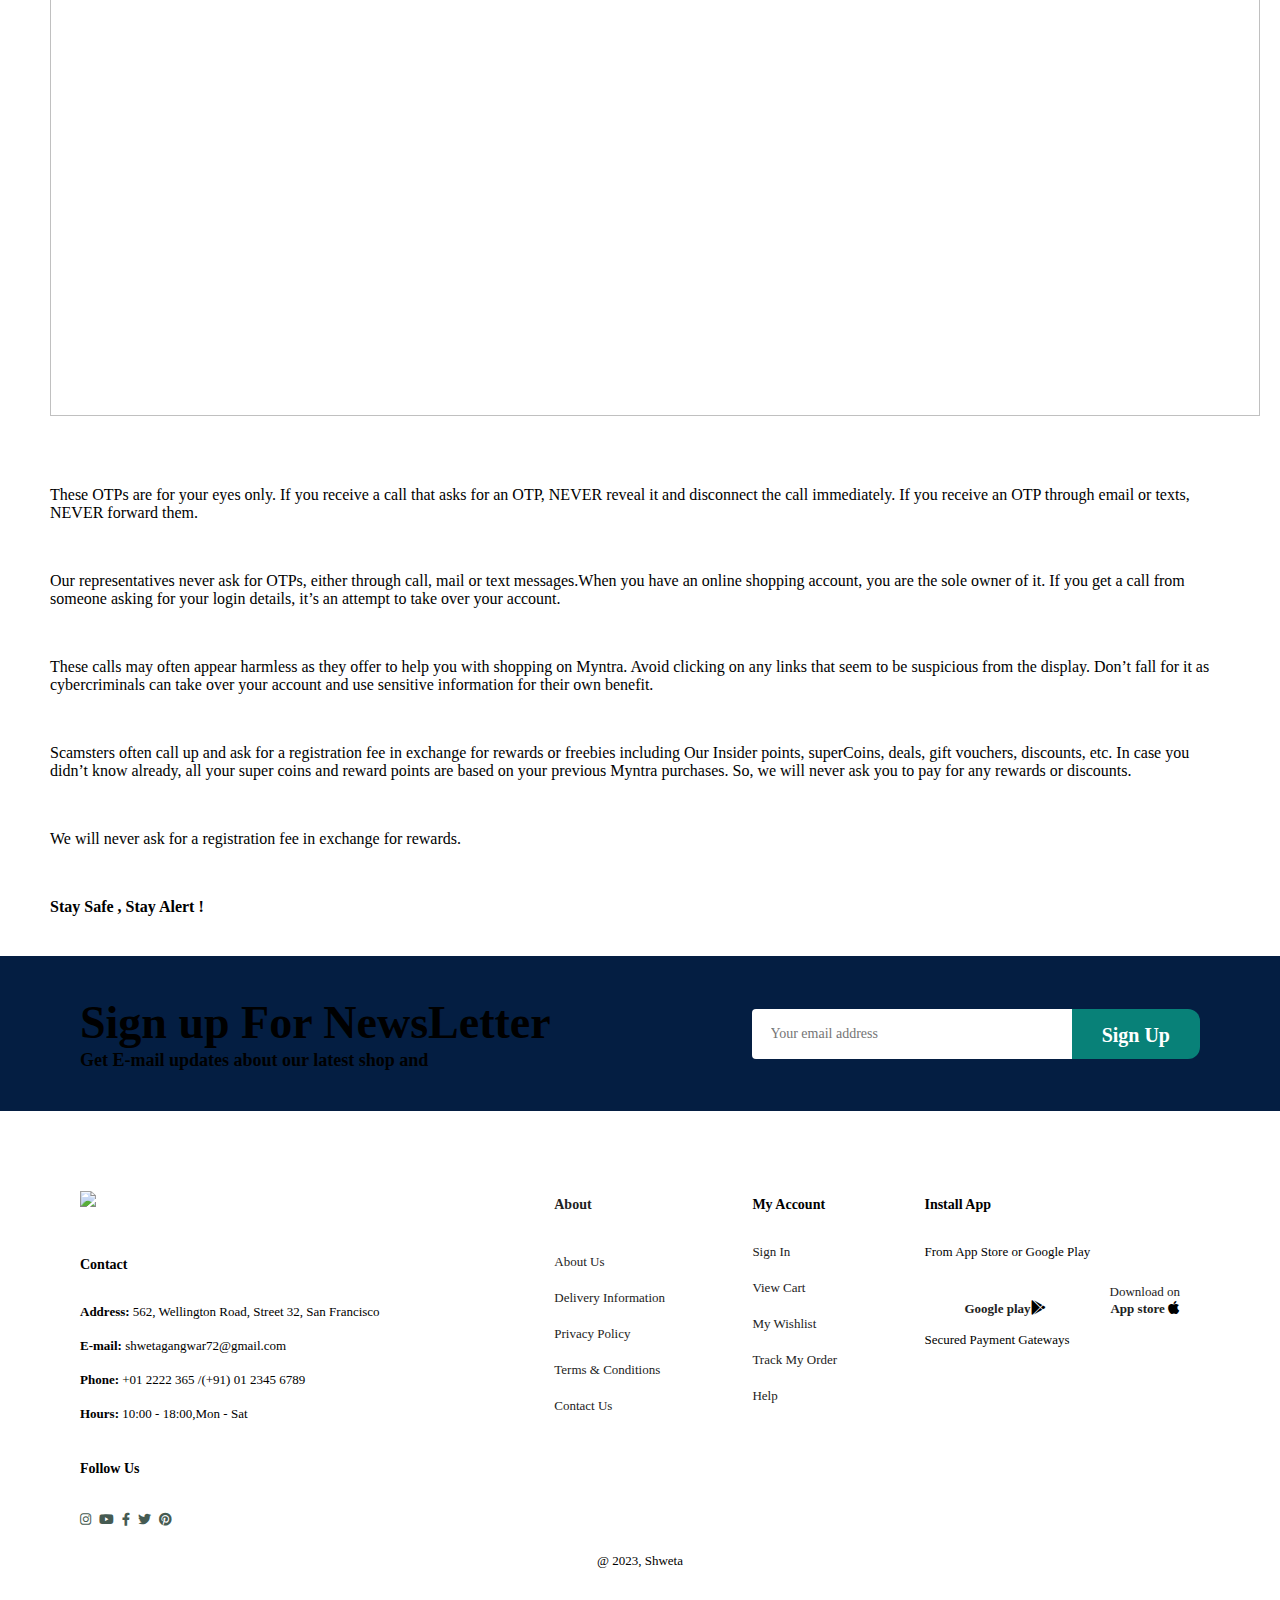
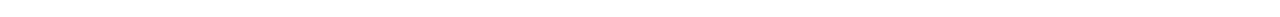
==== commit 5444e403: "Update blog1.html" ====
--- a/blog1.html
+++ b/blog1.html
@@ -166,7 +166,7 @@
             <img src="Essential-Minimal-Payment-Icons.webp" height="100px" alt="">
         </div>
         <div class="copyright">
-            <p>@ 2023, shweta</p>
+            <p>@ 2023, Shweta</p>
         </div>
             
     </footer>
--- a/style.css
+++ b/style.css
@@ -188,7 +188,7 @@
 }
 
 #hero button {
-    background-image: url("stroke.png");
+    background-image: url("./stroke.png");
     background-color: white;
     color: #0a0a0a;
     border: 0;
@@ -336,7 +336,7 @@
     flex-direction: column;
     align-items: center;
     text-align: center;
-    background-image: url("./img/shoes\ back.jpg");
+    background-image: url("./shoes\ back.jpg");
     background-size: cover;
     height: 40vh;
     width: 100%;
@@ -392,7 +392,7 @@
     justify-content: space-between;
     flex-wrap: wrap;
     align-items: center;
-    background-image: url("./img/depositphotos_38238823-stock-illustration-seamless-doodle-children-toys-pattern.jpg");
+    background-image: url("./depositphotos_38238823-stock-illustration-seamless-doodle-children-toys-pattern.jpg");
     background-position: 20% 30%;
 
     background-color: #041e42;
@@ -513,7 +513,7 @@
     flex-direction: column;
     align-items: center;
     text-align: center;
-    background-image: url("./img/shoes\ back.jpg");
+    background-image: url("./shoes\ back.jpg");
     background-size: cover;
     height: 40vh;
     width: 100%;
@@ -624,7 +624,7 @@
 
 #shop-hero.blog-header {
 
-    background-image: url("./img/680075.webp");
+    background-image: url("./680075.webp");
     height: 40vh;
     width: 100%;
     display: flex;
@@ -722,7 +722,7 @@
 }
 
 #shop-hero.about-header {
-    background-image: url("./img/The-Perfect-About-Us-Page-Feature-750x499.jpg");
+    background-image: url("./The-Perfect-About-Us-Page-Feature-750x499.jpg");
 }
 
 #about-head h2 {
@@ -749,7 +749,7 @@
 
 /* contact us  */
 #shop-hero.contact-header {
-    background-image: url("./img/contact-us-2-62fa2cc2edbaf-sej-1520x800.webp");
+    background-image: url("./contact-us-2-62fa2cc2edbaf-sej-1520x800.webp");
 }
 
 #contact-details {
@@ -972,7 +972,7 @@
 
 /* login page  */
 .bg-img{
-    background: url("./img/nUPjmD.jpg");
+    background: url("nUPjmD.jpg");
     height: 100vh;
     background-size: cover;
     background-position: center;
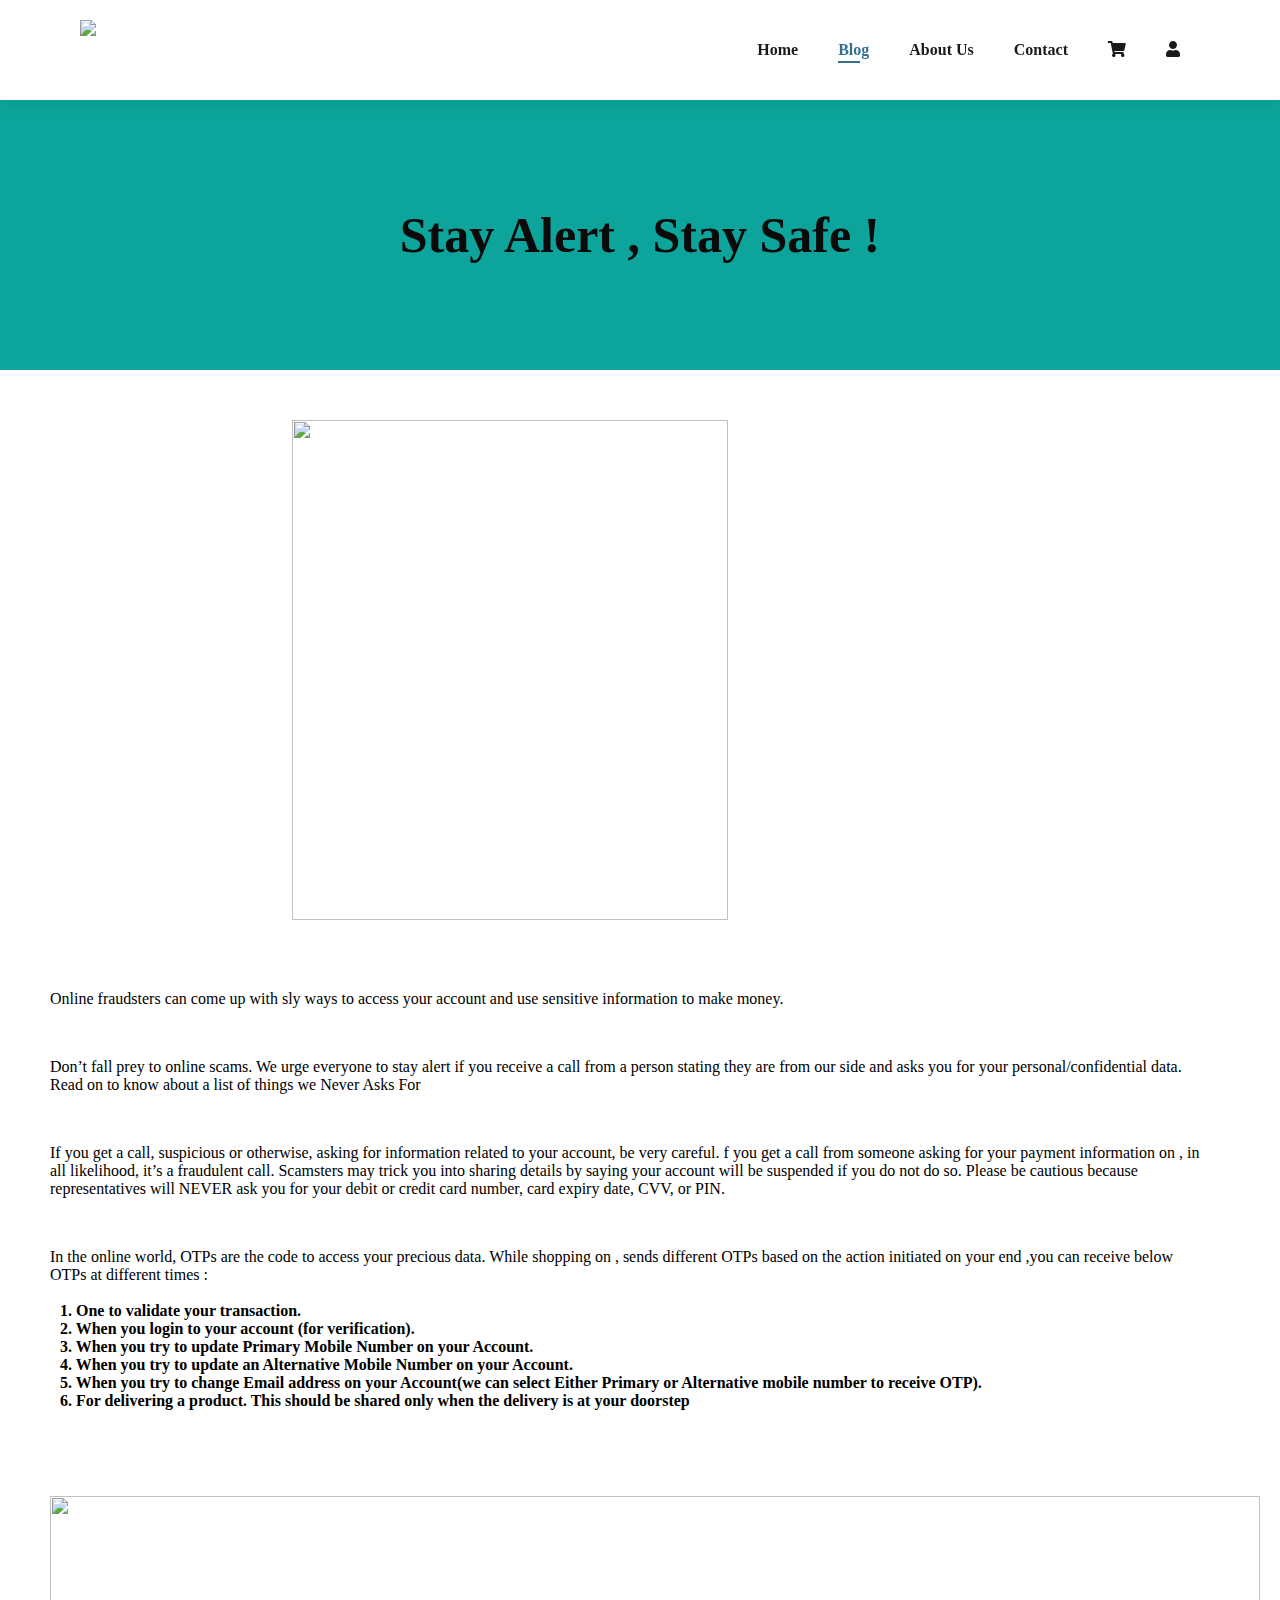
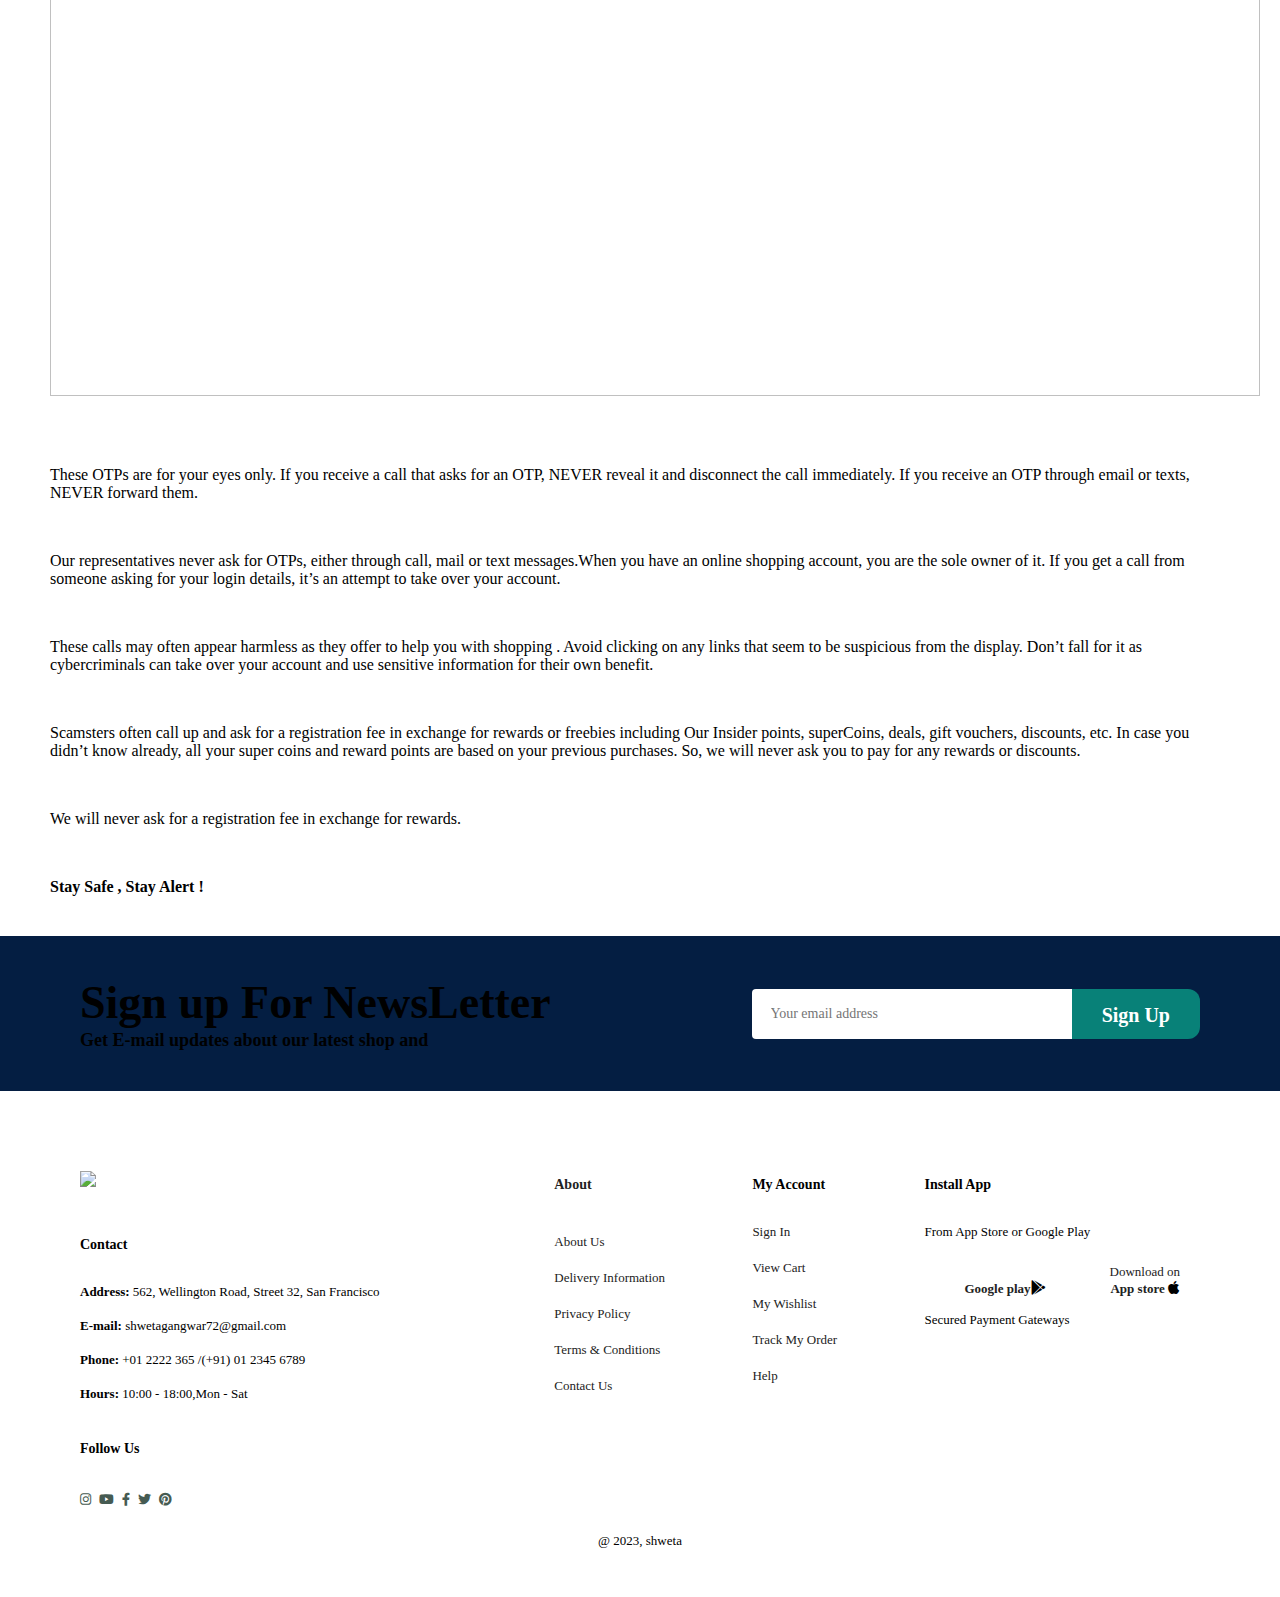
==== commit ae61b261: "Update blog1.html" ====
--- a/blog1.html
+++ b/blog1.html
@@ -60,19 +60,18 @@
             <p>In the online world, OTPs are the code to access your precious data. While shopping on , sends different
                 OTPs based on the action initiated on your end ,you can receive below OTPs at different times :
             </p>
-            <h3>
-                <ol type="1">
-                    <li>One to validate your transaction.</li>
-                    <li>When you login to your account (for verification). </li>
-                    <li>When you try to update Primary Mobile Number on your Account.</li>
-                    <li>When you try to update an Alternative Mobile Number on your Account.</li>
-                    <li>When you try to change Email address on your Account(we can select Either Primary or Alternative
-                        mobile number to receive OTP).</li>
-                    <li>For delivering a product. This should be shared only when the delivery is at your doorstep</li>
 
-                </ol>
+            <pre><strong>
+               1. One to validate your transaction.
+               2. When you login to your account (for verification). 
+               3. When you try to update Primary Mobile Number on your Account.
+               4. When you try to update an Alternative Mobile Number on your Account.
+               5. When you try to change Email address on your Account(we can select Either Primary or Alternative mobile number to receive OTP).
+               6. For delivering a product. This should be shared only when the delivery is at your doorstep
+            </strong>  
+            </pre>
 
-            </h3>
+
 
         </div>
         <div class="blog-img">
@@ -82,24 +81,24 @@
             <p>These OTPs are for your eyes only.
                 If you receive a call that asks for an OTP, NEVER reveal it and disconnect the call immediately.
                 If you receive an OTP through email or texts, NEVER forward them.
-               <p>Our representatives never ask for OTPs, either through call, mail or text messages.When you have an
+            <p>Our representatives never ask for OTPs, either through call, mail or text messages.When you have an
                 online shopping account, you are the sole owner of it. If you get a call from someone asking for your
                 login details, it’s an attempt to take over your account.</p>
 
-                <p>These calls may often appear harmless as they offer to help you with shopping on Myntra.
+            <p>These calls may often appear harmless as they offer to help you with shopping .
 
                 Avoid clicking on any links that seem to be suspicious from the display.
 
                 Don’t fall for it as cybercriminals can take over your account and use sensitive information for their
                 own benefit.</p>
 
-               <p> Scamsters often call up and ask for a registration fee in exchange for rewards or freebies including
+            <p> Scamsters often call up and ask for a registration fee in exchange for rewards or freebies including
                 Our Insider points, superCoins, deals, gift vouchers, discounts, etc. In case you didn’t know
-                already, all your super coins and reward points are based on your previous Myntra purchases. So, we
+                already, all your super coins and reward points are based on your previous purchases. So, we
                 will never ask you to pay for any rewards or discounts.</p>
 
-                <p>We will never ask for a registration fee in exchange for rewards. </p>
-                <p> <strong>Stay Safe , Stay Alert !</strong>  </p>
+            <p>We will never ask for a registration fee in exchange for rewards. </p>
+            <p> <strong>Stay Safe , Stay Alert !</strong> </p>
         </div>
 
     </div>
@@ -125,12 +124,12 @@
             <div class="follow">
                 <h3>Follow Us</h3>
                 <div class="icon">
-                 <a href="https://instagram.com" alt=""><i class="fab fa-instagram"></i></a>
-                 <a href="https://youtube.com" alt=""><i class="fab fa-youtube"></i></a>
-                 <a href="https://facebook.com" alt=""><i class="fab fa-facebook-f"></i></a> 
-                 <a href="https://twitter.com" alt=""> <i class="fab fa-twitter"></i></a>
-                 <a href="https://pinterest.com" alt=""><i class="fab fa-pinterest"></i>
-                    
+                    <a href="https://instagram.com" alt=""><i class="fab fa-instagram"></i></a>
+                    <a href="https://youtube.com" alt=""><i class="fab fa-youtube"></i></a>
+                    <a href="https://facebook.com" alt=""><i class="fab fa-facebook-f"></i></a>
+                    <a href="https://twitter.com" alt=""> <i class="fab fa-twitter"></i></a>
+                    <a href="https://pinterest.com" alt=""><i class="fab fa-pinterest"></i>
+
                 </div>
             </div>
         </div>
@@ -141,8 +140,8 @@
             <a href="#">Privacy Policy</a>
             <a href="#">Terms & Conditions</a>
             <a href="#">Contact Us</a>
-            
- 
+
+
         </div>
         <div class="col">
             <h3>My Account</h3>
@@ -151,24 +150,26 @@
             <a href="#">My Wishlist</a>
             <a href="#">Track My Order</a>
             <a href="#">Help</a>
-            
- 
+
+
         </div>
         <div class="col install">
             <h3>Install App</h3>
             <p>From App Store or Google Play</p>
             <div id="row">
-                 <button class="button"><strong><a href="https://play.google.com/">Google play</strong></a><i class="fab fa-google-play"></i></button>
-                 <button class="button"><a href="https://www.apple.com/">Download on</br><strong> App store </strong></a><i class="fab fa-apple"></i></button>
-                
+                <button class="button"><strong><a href="https://play.google.com/">Google play</strong></a><i
+                        class="fab fa-google-play"></i></button>
+                <button class="button"><a href="https://www.apple.com/">Download on</br><strong> App store
+                        </strong></a><i class="fab fa-apple"></i></button>
+
             </div>
             <p>Secured Payment Gateways</p>
             <img src="Essential-Minimal-Payment-Icons.webp" height="100px" alt="">
         </div>
         <div class="copyright">
-            <p>@ 2023, Shweta</p>
+            <p>@ 2023, shweta</p>
         </div>
-            
+
     </footer>
 
 
